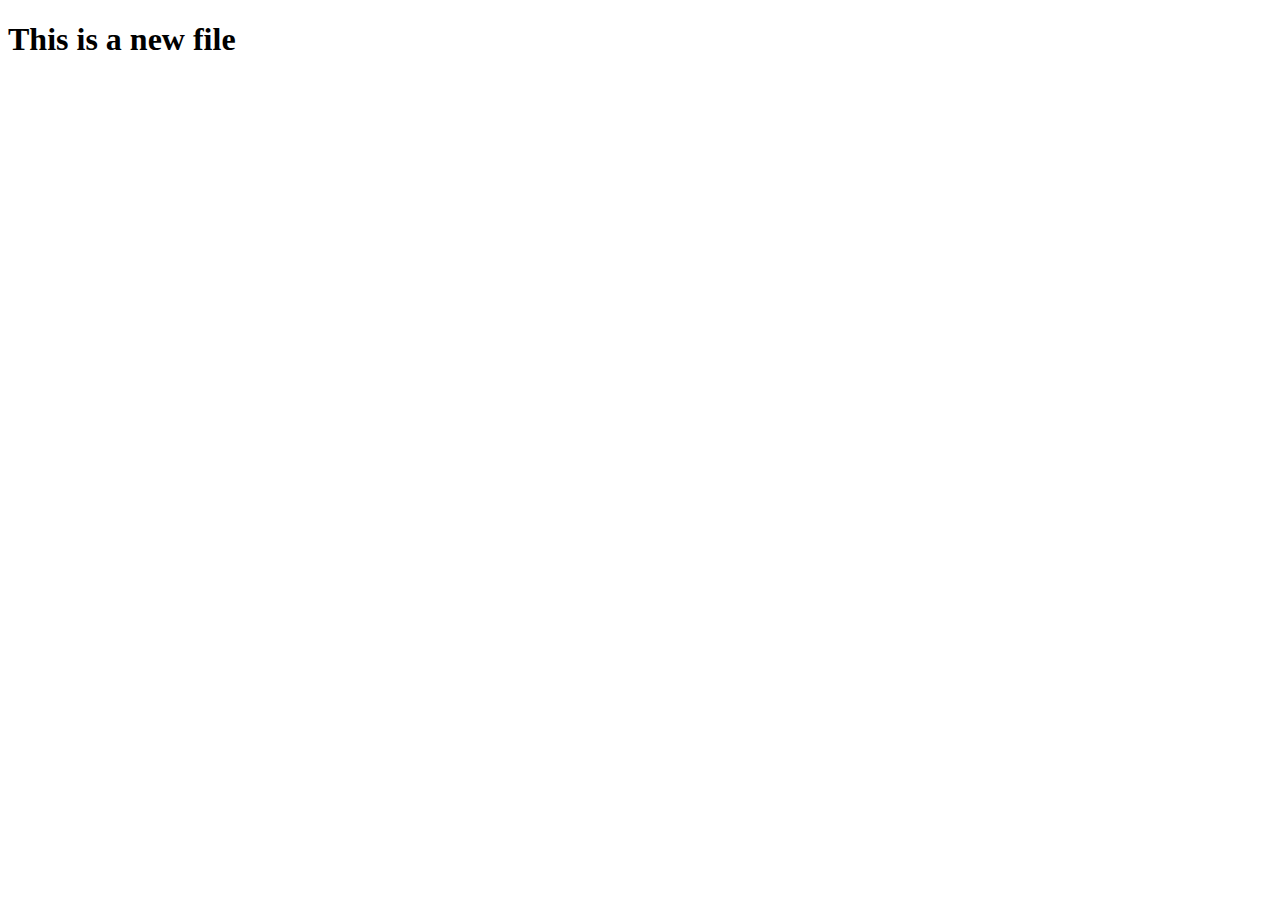
==== index2.htm @ c8f86e05 "added a index2.htm" ====
<!DOCTYPE html>
<html lang="en">
<head>
    <meta charset="UTF-8">
    <meta name="viewport" content="width=device-width, initial-scale=1.0">
    <title>Document</title>
</head>
<body>
    <h1>This is a new file</h1>
</body>
</html>
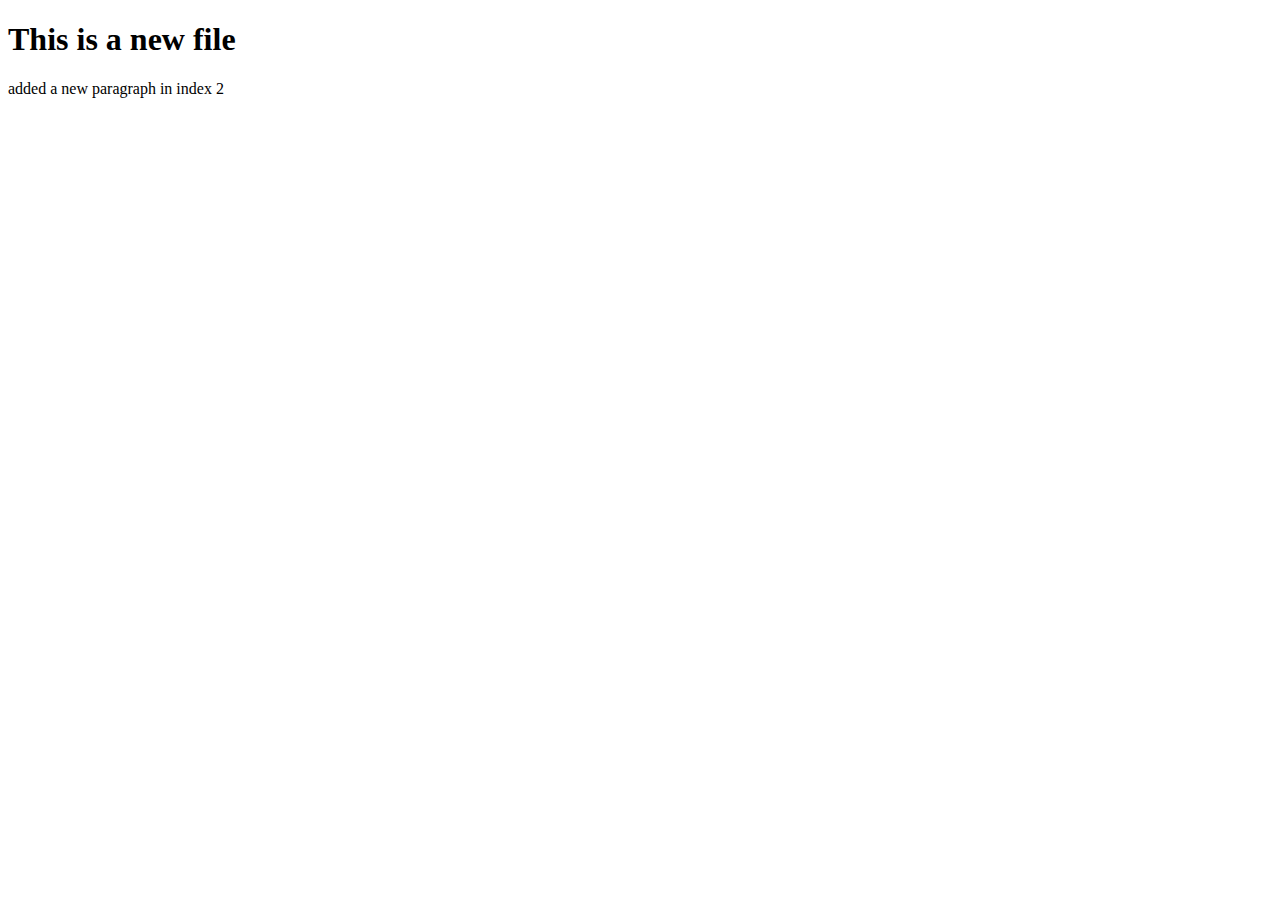
==== commit 0a288958: "Update index2.htm" ====
--- a/index2.htm
+++ b/index2.htm
@@ -7,5 +7,6 @@
 </head>
 <body>
     <h1>This is a new file</h1>
+    <p>added a new paragraph in index 2</p>
 </body>
-</html>+</html>
